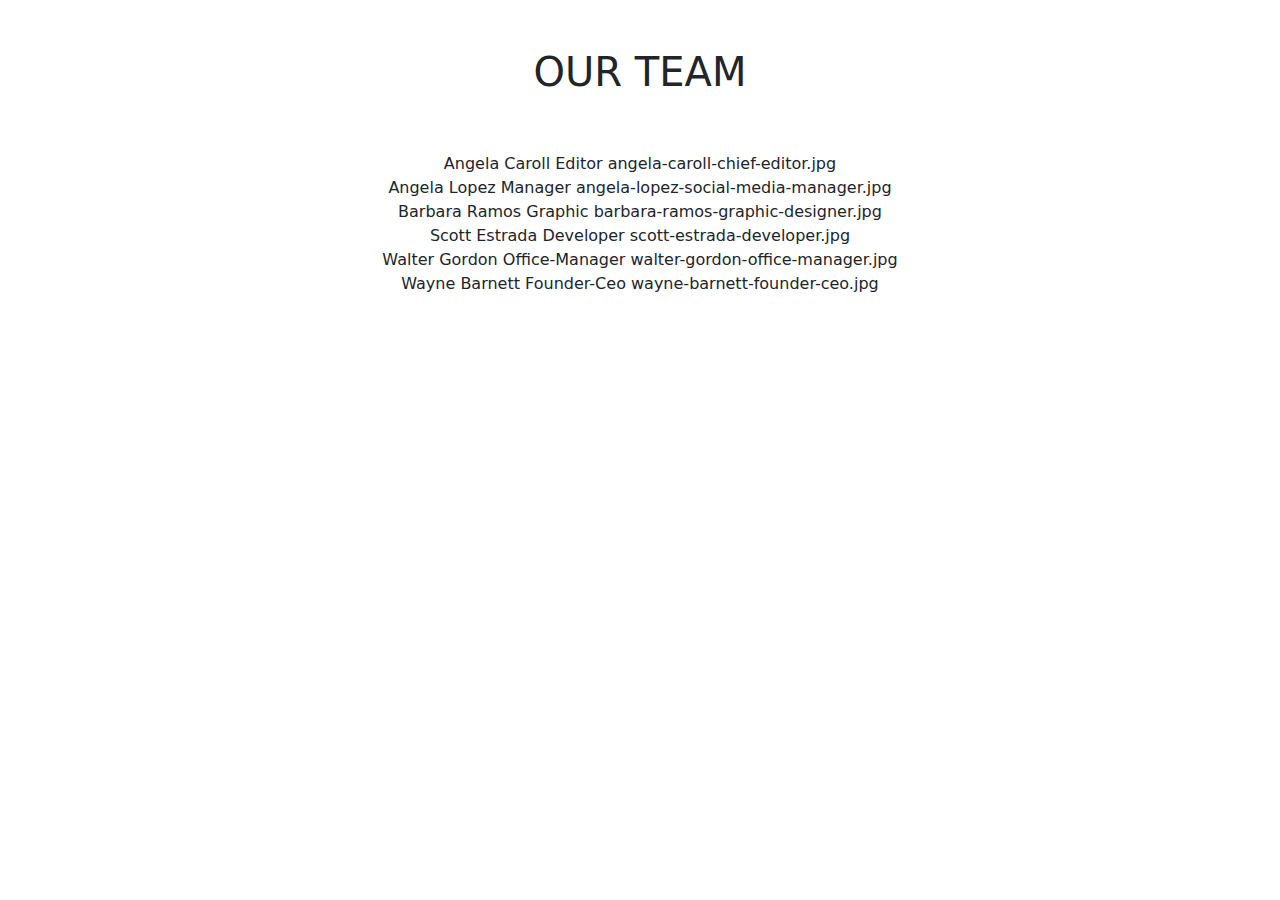
==== bonus 2/index.html @ 91b02aa3 "[UPD] aggiunta cartella bonus 2" ====
<!DOCTYPE html>
<html lang="en">
<head>
    <meta charset="UTF-8">
    <meta name="viewport" content="width=device-width, initial-scale=1.0">
    <link href="https://cdn.jsdelivr.net/npm/bootstrap@5.3.3/dist/css/bootstrap.min.css" rel="stylesheet" integrity="sha384-QWTKZyjpPEjISv5WaRU9OFeRpok6YctnYmDr5pNlyT2bRjXh0JMhjY6hW+ALEwIH" crossorigin="anonymous">
    <title>OUR TEAM</title>
    <link rel="stylesheet" href="./css/style.css">
</head>
<body>
    <main>
        <div class="container text-center my-5">
            <div class="row">
                <div class="col-12">
                    <h1>OUR TEAM</h1>
                </div>
            </div>
            <div id="data-team" class="row justify-content-center my-5">
                
            </div>
        </div>
    </main>
    <script src="./js/script.js" type="text/javascript"></script>
</body>
</html>
---- bonus 2/css/style.css ----
*{
    margin: 0;
    padding: 0;
    box-sizing: border-box;
}
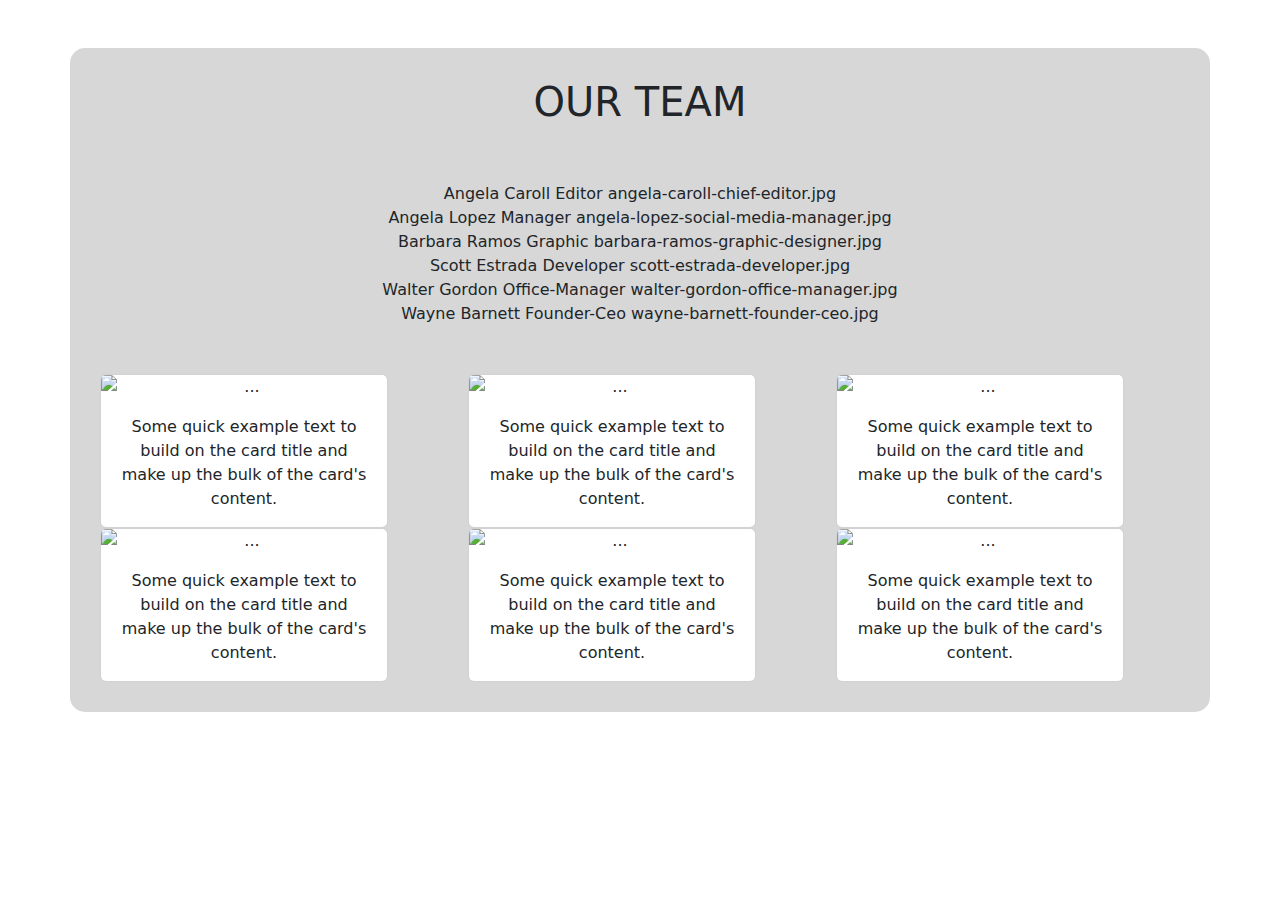
==== commit a4c8593e: "[UPD] importata la classe card di bootstrap" ====
--- a/bonus 2/index.html
+++ b/bonus 2/index.html
@@ -15,8 +15,9 @@
                     <h1>OUR TEAM</h1>
                 </div>
             </div>
-            <div id="data-team" class="row justify-content-center my-5">
-                
+            <div id="data-team" class="row justify-content-center my-5">      
+            </div>
+            <div id="data-card" class="row">
             </div>
         </div>
     </main>
--- a/bonus 2/css/style.css
+++ b/bonus 2/css/style.css
@@ -2,4 +2,11 @@
     margin: 0;
     padding: 0;
     box-sizing: border-box;
+}
+
+
+.container{
+    background-color: rgba(0, 0, 0, 0.158);
+    border-radius: 15px;
+    padding: 30px;
 }